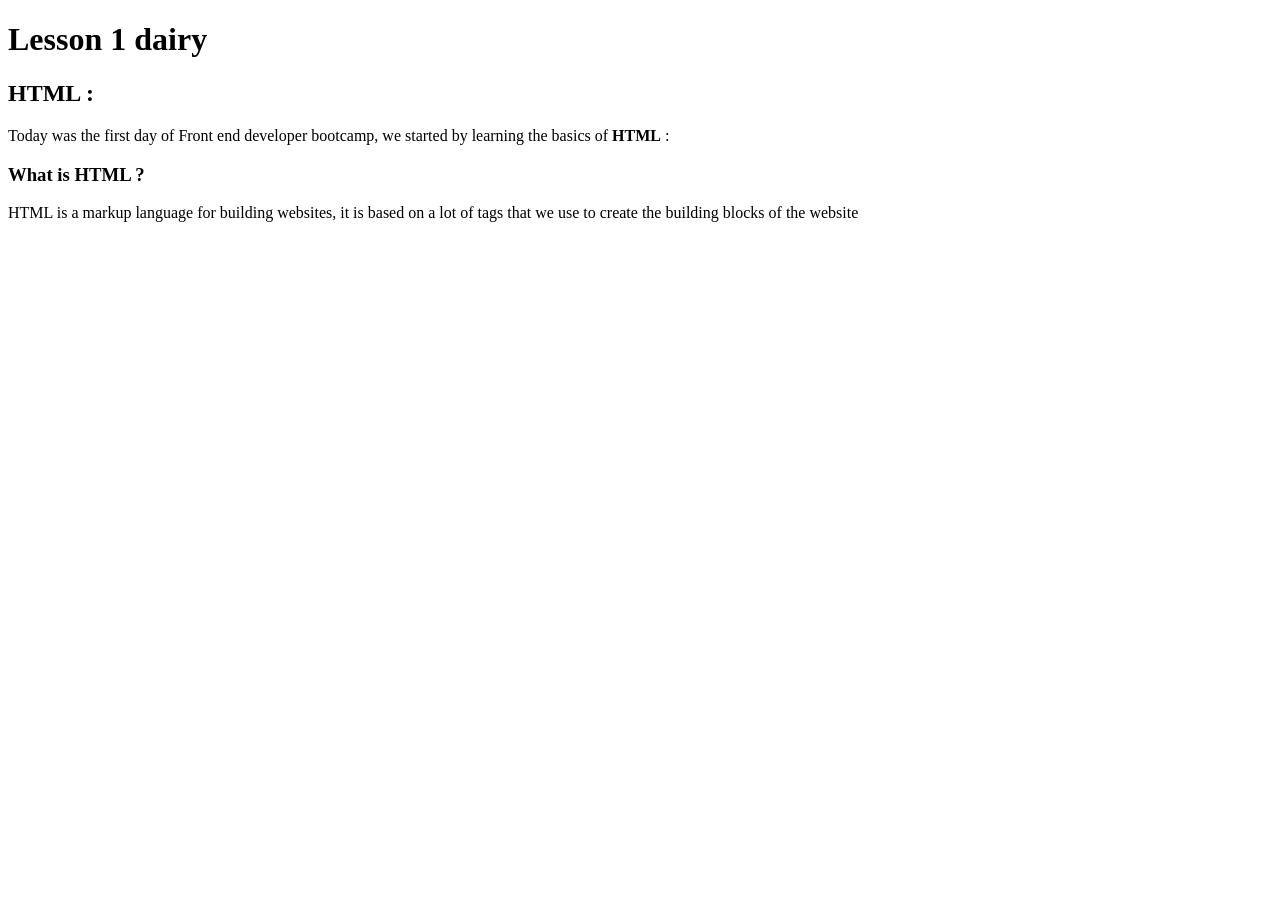
==== assignment-1-html/index.html @ 7c39f6ad "added basic markup and html section" ====
<!DOCTYPE html>
<html lang="en">
<head>
<meta http-equiv="Content-Type" 
      content="text/html; charset=utf-8">
<meta name="viewport" content="width=device-width, initial-scale=1.0">
<meta name="description" content="Your page description">
<title>Assignment 1 html</title>
</head>

<body>

    <header>
     <h1>Lesson 1 dairy</h1>
    </header>

    <main>
    <h2>HTML :</h2>
    <p>Today was the first day of Front end developer bootcamp, we started by learning the basics of <b>HTML</b> : </p>
    <h3>What is HTML ?</h3>
    <p>HTML is a markup language for building websites, it is based on a lot of tags that we use to create the building
    blocks of the website</p>
    
    </main>

    <footer>
    </footer>

</body>
</html>
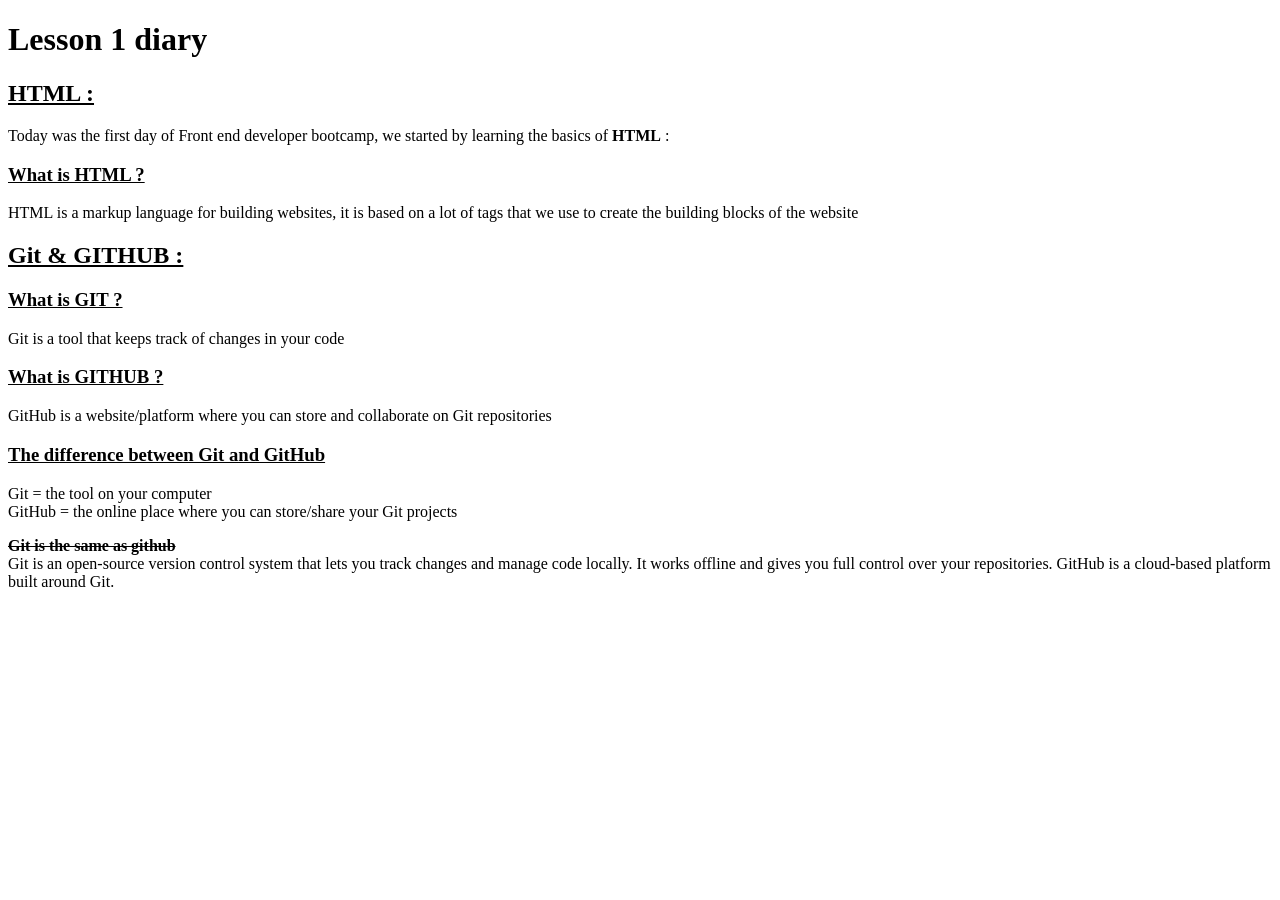
==== commit 40d7e08b: "added git and github section" ====
--- a/assignment-1-html/index.html
+++ b/assignment-1-html/index.html
@@ -1,31 +1,38 @@
-<!DOCTYPE html>
+<!doctype html>
 <html lang="en">
-<head>
-<meta http-equiv="Content-Type" 
-      content="text/html; charset=utf-8">
-<meta name="viewport" content="width=device-width, initial-scale=1.0">
-<meta name="description" content="Your page description">
-<title>Assignment 1 html</title>
-</head>
+  <head>
+    <meta http-equiv="Content-Type" content="text/html; charset=utf-8" />
+    <meta name="viewport" content="width=device-width, initial-scale=1.0" />
+    <meta name="description" content="Your page description" />
+    <title>Assignment 1 html</title>
+  </head>
 
-<body>
-
+  <body>
     <header>
-     <h1>Lesson 1 dairy</h1>
+      <h1>Lesson 1 diary</h1>
     </header>
 
     <main>
-    <h2>HTML :</h2>
-    <p>Today was the first day of Front end developer bootcamp, we started by learning the basics of <b>HTML</b> : </p>
-    <h3>What is HTML ?</h3>
-    <p>HTML is a markup language for building websites, it is based on a lot of tags that we use to create the building
-    blocks of the website</p>
-    
+      <h2> <u>HTML :</u></h2>
+      <p>
+        Today was the first day of Front end developer bootcamp, we started by
+        learning the basics of <b>HTML</b> :
+      </p>
+      <h3><u>What is HTML ?</u></h3>
+      <p>
+        HTML is a markup language for building websites, it is based on a lot of
+        tags that we use to create the building blocks of the website
+      </p>
+      <h2><u>Git & GITHUB :</u></h2>
+      <h3><u>What is GIT ?</u></h3>
+      <p>Git is a tool that keeps track of changes in your code</p>
+      <h3><u>What is GITHUB ?</u></h3>
+      <p>GitHub is a website/platform where you can store and collaborate on Git repositories</p>
+      <h3><u>The difference between Git and GitHub</u></h3>
+      <p> Git = the tool on your computer <br> GitHub = the online place where you can store/share your Git projects</h3>
+      <p><s><b>Git is the same as github</b></s> <br> Git is an open-source version control system that lets you track changes and manage code locally. It works offline and gives you full control over your repositories. GitHub is a cloud-based platform built around Git.</p>
     </main>
 
-    <footer>
-    </footer>
-
-</body>
+    <footer></footer>
+  </body>
 </html>
-
